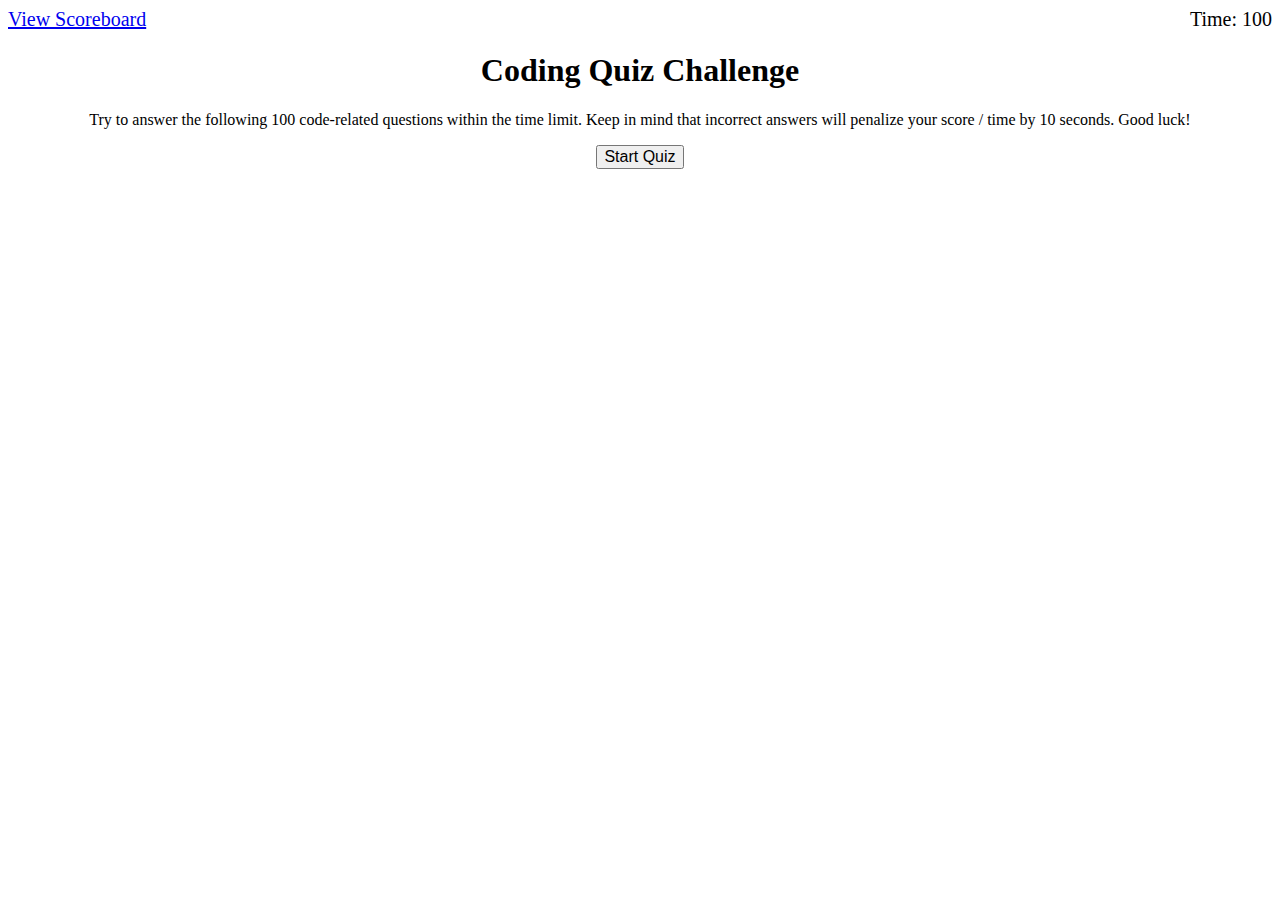
==== index.html @ 26c6dfcc "quiz content added" ====
<!DOCTYPE html>
<html lang="en">

<head>
    <meta charset="UTF-8">
    <meta name="viewport" content="width=device-width, initial-scale=1.0">
    <title>Code Quiz</title>
    
    <!-- link to CSS -->
    <link rel="stylesheet" type="text/css" href="./style.css">
</head>

<body>

    <!-- navigation bar  -->
    <header> 
       
        <nav class = "container" >
            
            <!-- link to scores page -->
            <a href="#">View Scoreboard</a>
            
            <!-- timer display -->
            <span>Time: <span id="timeLeft">100</span></span>
            
        </nav>
        
    </header>

    <main>
        <section class = "container">
            <!-- start page -->
            <h1 id="pageTitle">Coding Quiz Challenge</h1>

            <p id="pageContent">Try to answer the following 100 code-related questions within the time limit. Keep in mind that incorrect answers will penalize your score / time by 10 seconds. Good luck!</p>

            <button id="startButton">Start Quiz</button>
        </section>

        <section>
            <!-- question answer selection -->
            <ol id="answerChoices" class="hide">
                <li><button id="button1">option</button></li>
                <li><button id="button2">option</button></li>
                <li><button id="button3">option</button></li>
                <li><button id="button4">option</button></li>
            </ol>
            

        </section>

    </main>
    
    <!-- link to JavaScript -->
    <script type="text/javascript" src="./script.js"></script>

</body>
</html>
---- style.css ----
header .container {
    display: flex;
    justify-content: space-between;
    font-size: 20px;
}

main .container {
    text-align: center;
}

main #startButton {
    font-size: 16px;
}

.hide {
   display: none;
}

#answerChoices {
    text-align: center;
}
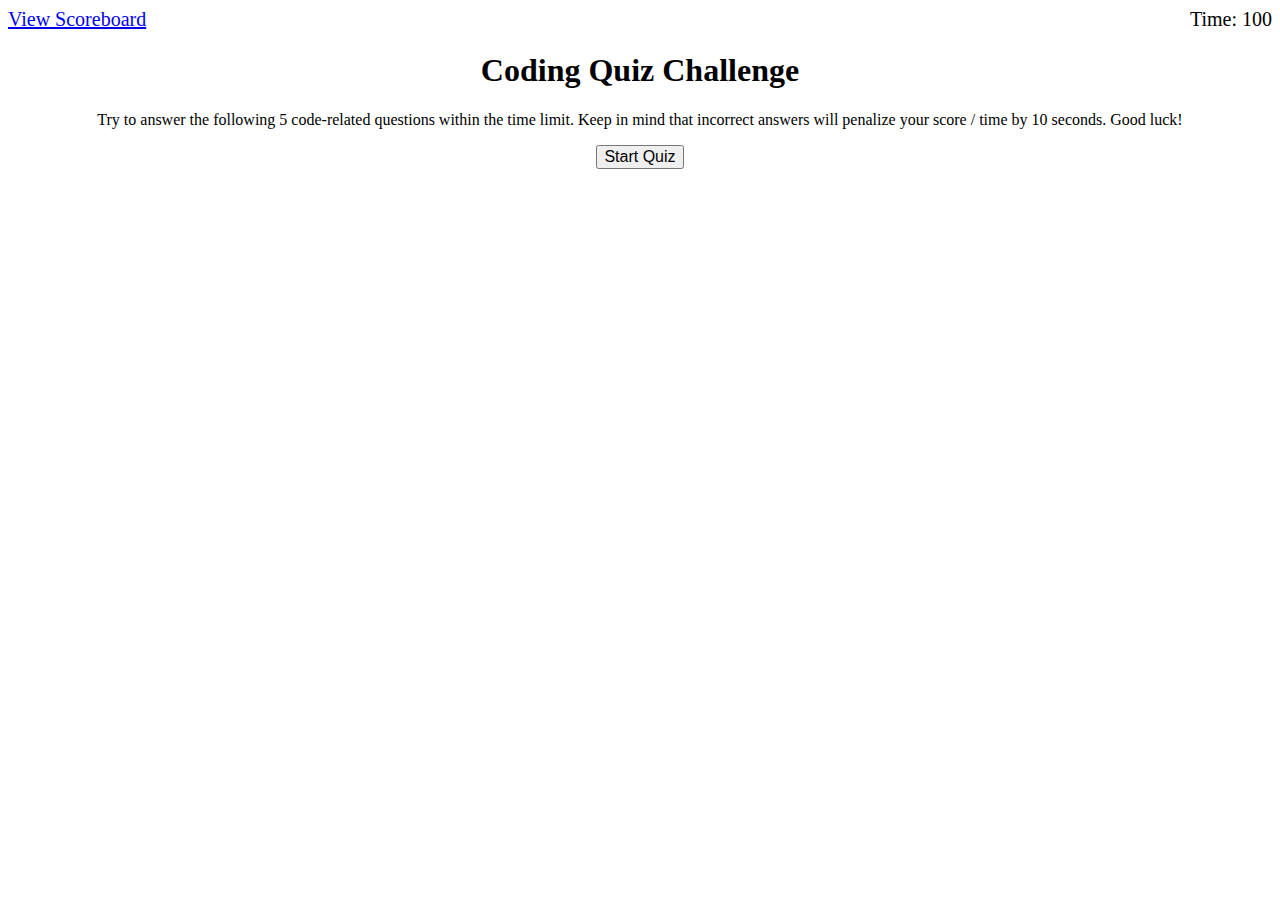
==== commit 0719c048: "score displayed when all questions answered" ====
--- a/index.html
+++ b/index.html
@@ -32,7 +32,7 @@
             <!-- start page -->
             <h1 id="pageTitle">Coding Quiz Challenge</h1>
 
-            <p id="pageContent">Try to answer the following 100 code-related questions within the time limit. Keep in mind that incorrect answers will penalize your score / time by 10 seconds. Good luck!</p>
+            <p id="pageContent">Try to answer the following 5 code-related questions within the time limit. Keep in mind that incorrect answers will penalize your score / time by 10 seconds. Good luck!</p>
 
             <button id="startButton">Start Quiz</button>
         </section>
@@ -48,6 +48,8 @@
             
 
         </section>
+        
+        <button id="submitButton">Submit</button>
 
     </main>
     
--- a/style.css
+++ b/style.css
@@ -18,4 +18,8 @@
 
 #answerChoices {
     text-align: center;
-}+}
+
+#submitButton {
+    display: none;
+ }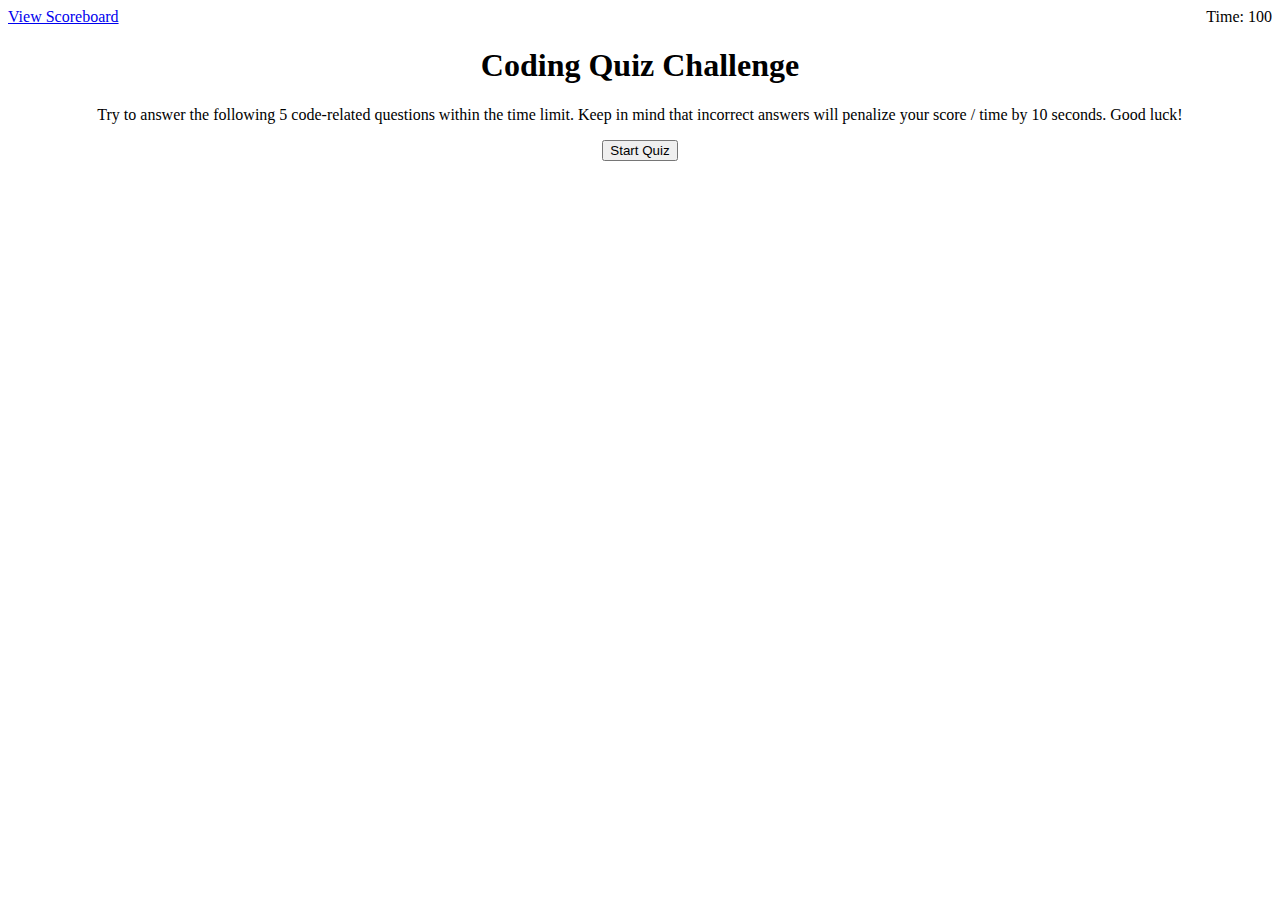
==== commit 7d604ae9: "code updated for readability" ====
--- a/index.html
+++ b/index.html
@@ -1,58 +1,83 @@
 <!DOCTYPE html>
 <html lang="en">
-
 <head>
     <meta charset="UTF-8">
     <meta name="viewport" content="width=device-width, initial-scale=1.0">
-    <title>Code Quiz</title>
-    
+    <title>JavaScript Quiz</title>
+
     <!-- link to CSS -->
     <link rel="stylesheet" type="text/css" href="./style.css">
 </head>
+<body>
+    
+    <!-- navigation bar -->
 
-<body>
+    <header>
+        <nav id="container">
 
-    <!-- navigation bar  -->
-    <header> 
-       
-        <nav class = "container" >
-            
             <!-- link to scores page -->
             <a href="#">View Scoreboard</a>
             
             <!-- timer display -->
-            <span>Time: <span id="timeLeft">100</span></span>
-            
+            <span id="timeDisplay">Time: <span id="timeLeft">100</span></span>
         </nav>
-        
     </header>
 
+    <!-- contents on various pages -->
+
     <main>
-        <section class = "container">
-            <!-- start page -->
-            <h1 id="pageTitle">Coding Quiz Challenge</h1>
 
-            <p id="pageContent">Try to answer the following 5 code-related questions within the time limit. Keep in mind that incorrect answers will penalize your score / time by 10 seconds. Good luck!</p>
+        <!-- main page -->
+        <section id="mainPage">
+
+            <h1 id="mainPageTitle">Coding Quiz Challenge</h1>
+
+            <p id="mainPageContent">Try to answer the following 5 code-related questions within the time limit. Keep in mind that incorrect answers will penalize your score / time by 10 seconds. Good luck!</p>
 
             <button id="startButton">Start Quiz</button>
         </section>
 
-        <section>
-            <!-- question answer selection -->
+        <!-- quiz page -->
+        <section id="quizPage">
+
+            <p id="questions"></p>
             <ol id="answerChoices" class="hide">
                 <li><button id="button1">option</button></li>
                 <li><button id="button2">option</button></li>
                 <li><button id="button3">option</button></li>
                 <li><button id="button4">option</button></li>
             </ol>
-            
 
         </section>
-        
-        <button id="submitButton">Submit</button>
+
+        <!-- done page -->
+        <section id="donePage">
+            <h1 id="doneHeader"></h1>
+            <p id="doneContent"></p>
+
+            <form method="POST">
+                <div class="input-group">
+                  <label for="initials">Enter Intials: </label>
+                  <input type="text" name="initials" id="initials"/>
+                </div>
+                <br>
+                <div id="msg"></div>
+            </form>
+
+            <button id="submitScore">Submit Score</button>
+
+        </section>
+
+
+        <!-- scores page -->
+        <section id="scoresPage">
+            <h1>Scoreboard</h1>
+            <ul id="scoreContent"></ul>
+            <button id="backToHome">Back to Home Page</button>
+        </section>
 
     </main>
-    
+
     <!-- link to JavaScript -->
     <script type="text/javascript" src="./script.js"></script>
 
--- a/style.css
+++ b/style.css
@@ -1,25 +1,20 @@
-header .container {
+#container {
     display: flex;
     justify-content: space-between;
-    font-size: 20px;
 }
 
-main .container {
+#mainPage {
     text-align: center;
 }
 
-main #startButton {
-    font-size: 16px;
+#quizPage {
+    display: none;
 }
 
-.hide {
-   display: none;
+#donePage {
+    display: none;
 }
 
-#answerChoices {
-    text-align: center;
-}
-
-#submitButton {
+#scoresPage {
     display: none;
- }+}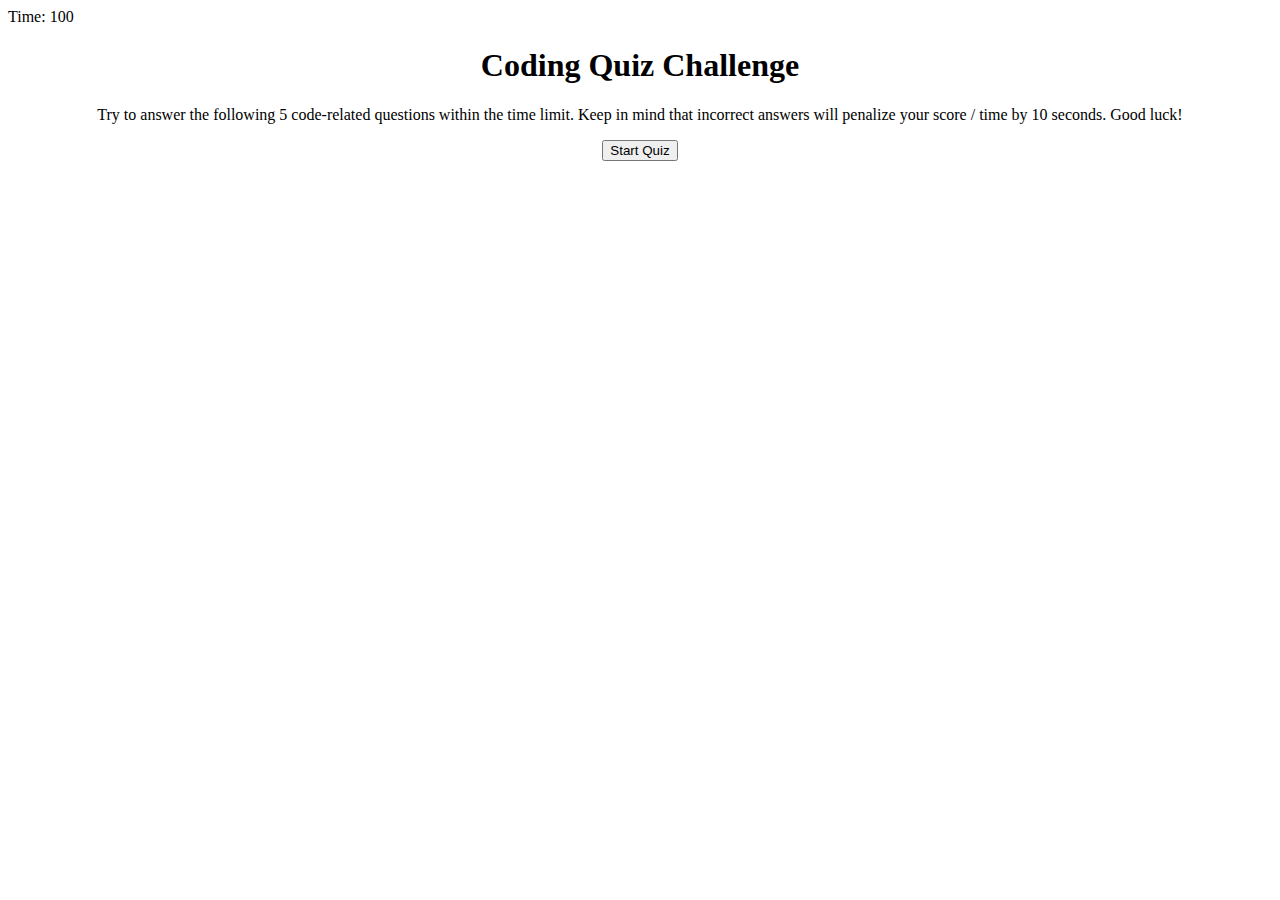
==== commit 04a27062: "readme updated" ====
--- a/index.html
+++ b/index.html
@@ -16,7 +16,7 @@
         <nav id="container">
 
             <!-- link to scores page -->
-            <a href="#">View Scoreboard</a>
+            <!-- <a href="#">View Scoreboard</a> -->
             
             <!-- timer display -->
             <span id="timeDisplay">Time: <span id="timeLeft">100</span></span>
